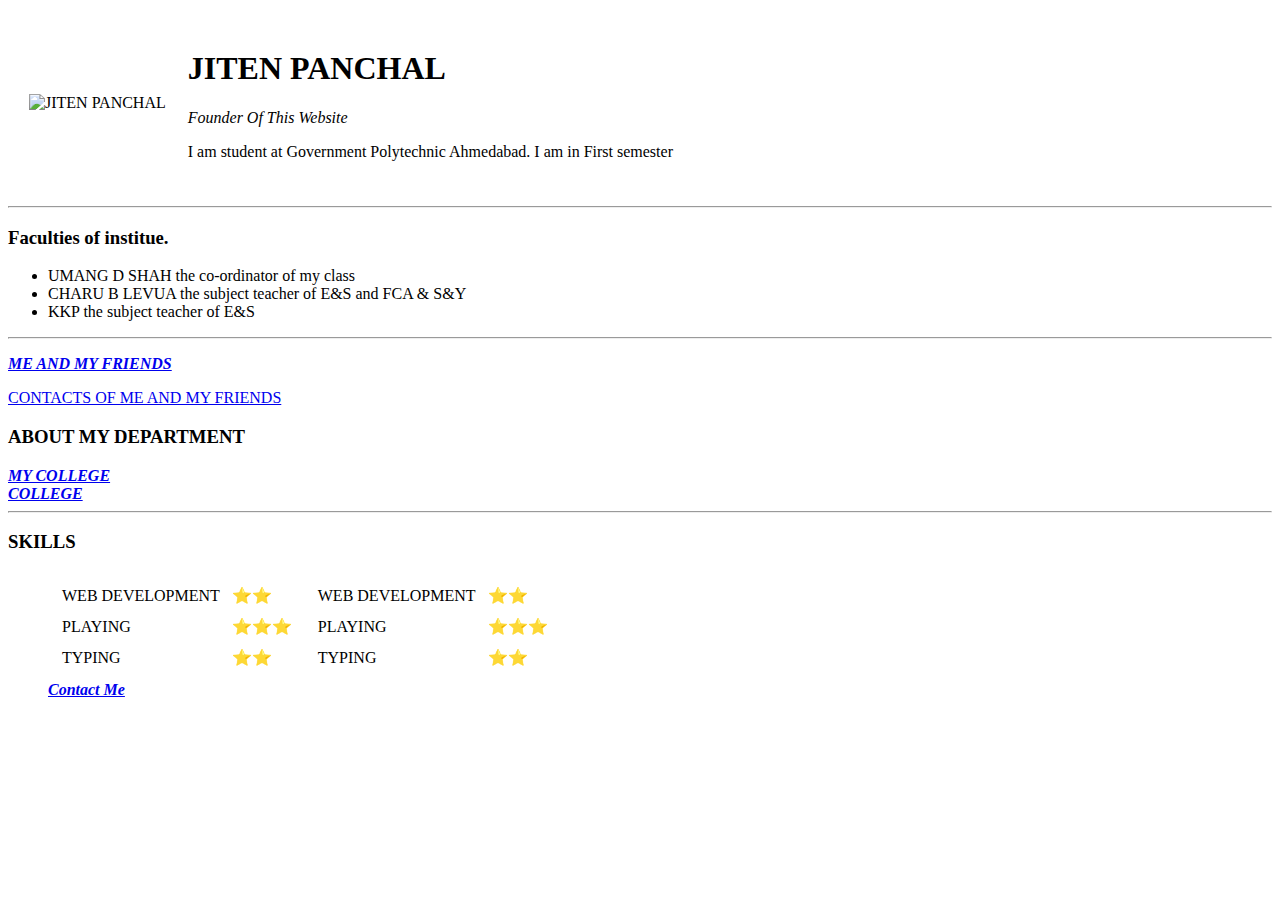
==== index.html @ 1b589b8b "Update index.html" ====
<!DOCTYPE html>
<head>
    <meta charset="UTF-8">
    <title>🧑‍💻Jiten's Personal Site </title>
    </head>
<body> 
    <table cellspacing="20">
        <tr>
            <td><img src="IMAGES\pfp.png" alt="JITEN PANCHAL"></td>
            <td>  <h1>JITEN PANCHAL</h1>
                <p><em>Founder Of This Website</em></p> 
                <p>I am student at Government Polytechnic Ahmedabad. I am in First semester</p></td>
        </tr>
    </table>
    
  
<hr>
<h3>Faculties of institue.</h3>
<ul>
    <li>UMANG D SHAH the co-ordinator of my  class</li>
    <li>CHARU B LEVUA the subject teacher of E&S and FCA & S&Y</li>
    <li>KKP the subject teacher of E&S</li>
</ul>
<hr>
    <p><em><strong><a href="IMAGES\friendsImage.png">ME AND MY FRIENDS</a></strong></em></p>  
    <a href="contacts.html">CONTACTS OF ME AND MY FRIENDS</a>
    <h3>ABOUT MY DEPARTMENT</h3>
    <em><strong><a href="http://www.gpahmedabad.ac.in/dept_department.php?did=7">MY COLLEGE</a></strong></em><br>
    <em><strong><a href="IMAGES\collegeImage.jpg">COLLEGE</a></strong></em>  
</ul>
<hr>
<h3>SKILLS</h3>
<ul>
    <table>
        <tr>
            <td>
                <table cellspacing="10">
                    <tr>
                        <td>WEB DEVELOPMENT</td>
                        <td>⭐⭐</td>
                    </tr>
                        <tr>
                        <td>PLAYING</td>
                        <td>⭐⭐⭐</td>    
                </tr>
                <tr>
                    <td>TYPING</td>
                    <td>⭐⭐</td>    
            </tr>
                </table>
            </td>
            <td>
                <table cellspacing="10">
                    <tr>
                        <td>WEB DEVELOPMENT</td>
                        <td>⭐⭐</td>
                    </tr>
                        <tr>
                        <td>PLAYING</td>
                        <td>⭐⭐⭐</td>    
                </tr>
                <tr>
                    <td>TYPING</td>
                    <td>⭐⭐</td>    
            </tr>
                </table>
            </td>
        </tr>
    </table>
    <em><strong><a href="Contact Me.html">Contact Me</a></strong></em>  
</ul>
</body>
</html>
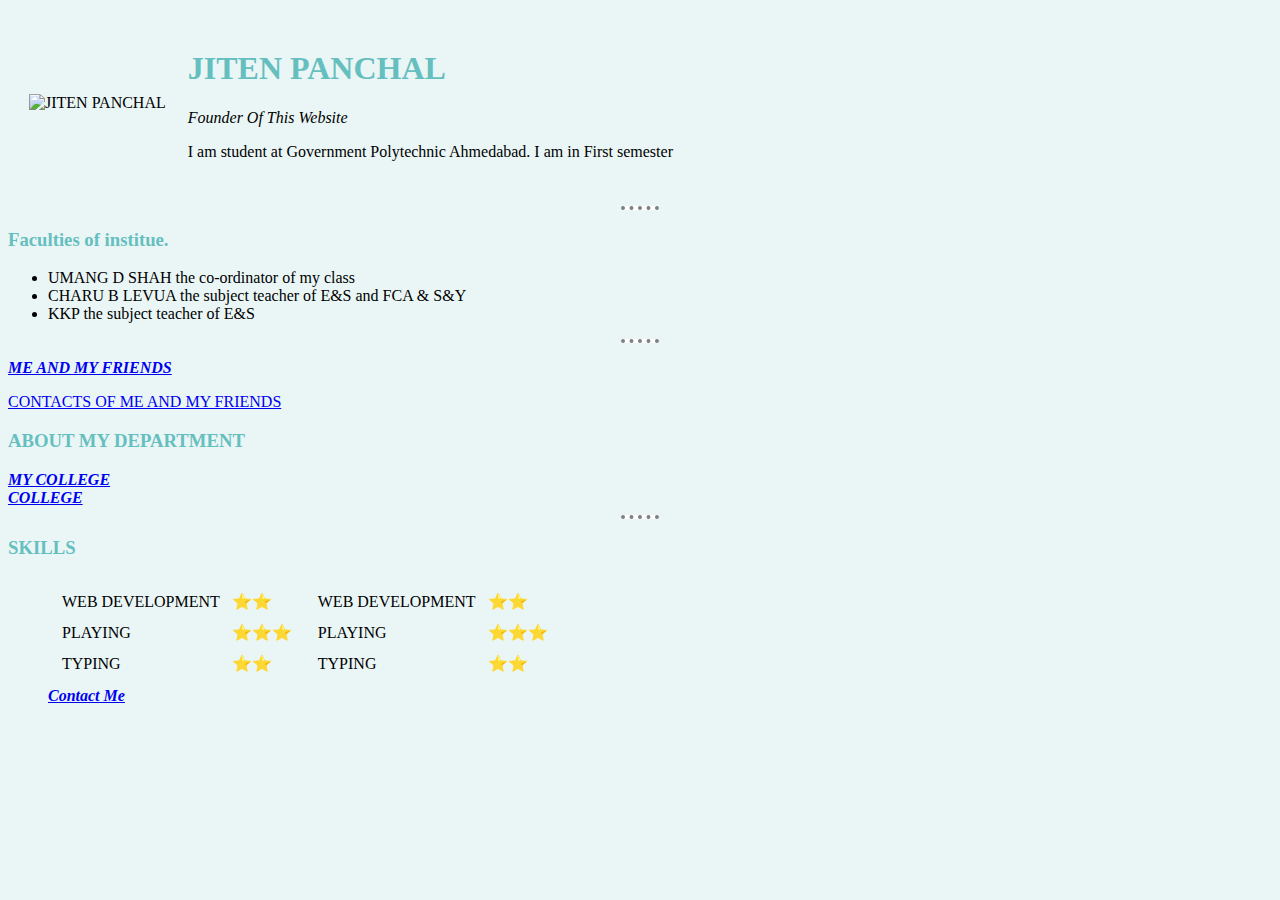
==== commit 36ca8590: "Update index.html" ====
--- a/index.html
+++ b/index.html
@@ -2,7 +2,8 @@
 <head>
     <meta charset="UTF-8">
     <title>🧑‍💻Jiten's Personal Site </title>
-    </head>
+     <link rel="stylesheet" href="css/styles.css">
+ </head>
 <body> 
     <table cellspacing="20">
         <tr>
--- a/css/styles.css
+++ b/css/styles.css
@@ -0,0 +1,21 @@
+body {
+  background-color: #eaf6f6;
+}
+hr {
+  background-color: white;
+  border-style: none;
+  border-top-style: dotted;
+  border-color: grey;
+  border-width: 4px;
+  width: 3%;
+}
+h1 {
+  color: #66bfbf;
+}
+
+h3 {
+  color: #66bfbf;
+}
+h2 {
+  color: #66bfbf;
+}
